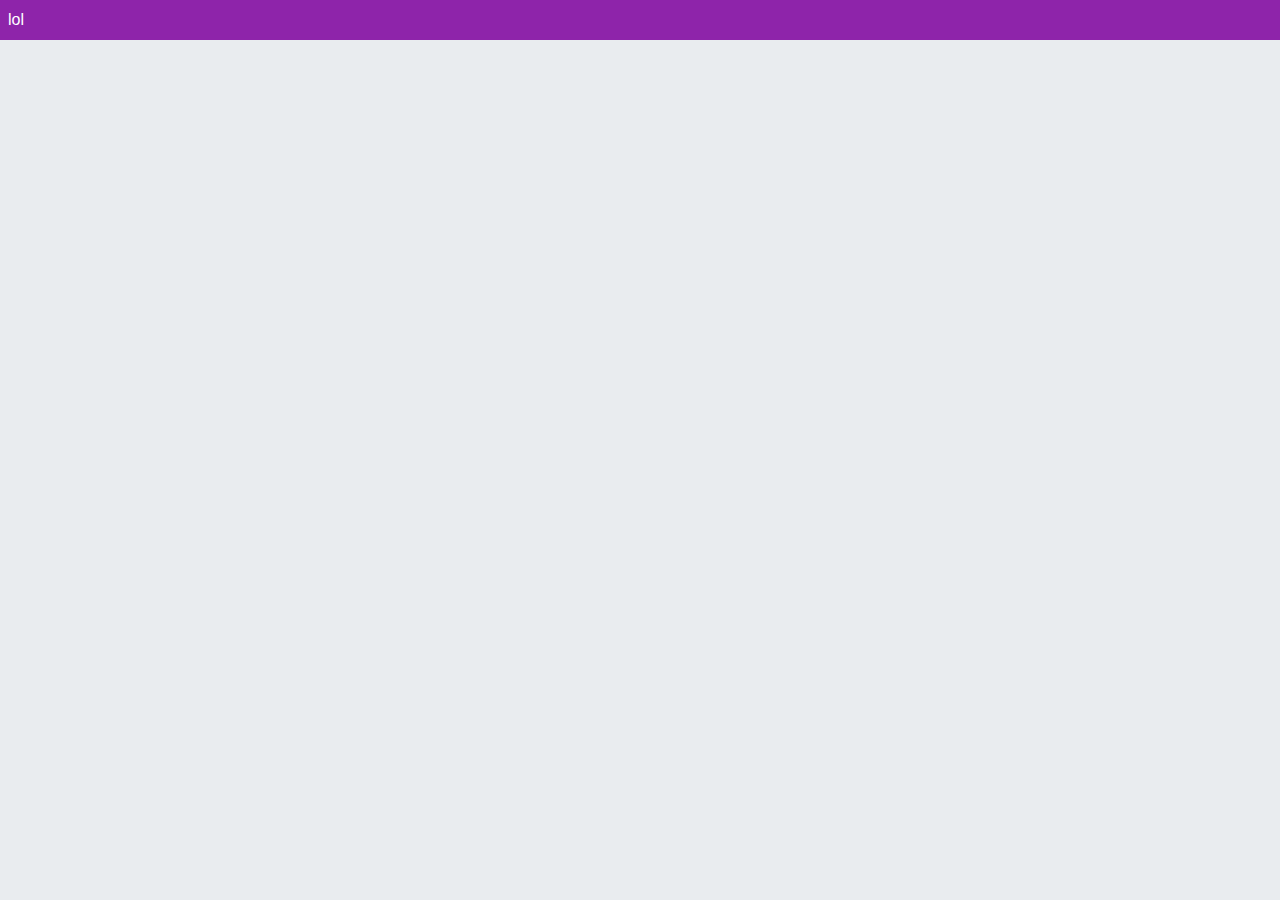
==== meeting-room-v2/index.html @ b3c7ad30 "awake api" ====
<!DOCTYPE html><head>
  <meta name="viewport" content="width=device-width, initial-scale=1">
  <meta name="theme-color" content="#8e24aa">
  <link rel="manifest" href="/assets/manifest.json">
  <link rel="apple-touch-icon" sizes="180x180" href="/assets/images/icon-192.png">
  <link rel="stylesheet" href="styles.css">

  <link href="https://stackpath.bootstrapcdn.com/bootstrap/4.3.1/css/bootstrap.min.css" rel="stylesheet" integrity="sha384-ggOyR0iXCbMQv3Xipma34MD+dH/1fQ784/j6cY/iJTQUOhcWr7x9JvoRxT2MZw1T" crossorigin="anonymous">
  <link rel="stylesheet" href="https://cdnjs.cloudflare.com/ajax/libs/font-awesome/5.10.2/css/all.css" integrity="sha256-piqEf7Ap7CMps8krDQsSOTZgF+MU/0MPyPW2enj5I40=" crossorigin="anonymous">

  <script src="https://cdnjs.cloudflare.com/ajax/libs/jquery/3.3.1/jquery.js"></script>
  <script src="//code.jquery.com/ui/1.12.1/jquery-ui.js"></script>
  <script src="https://apis.google.com/js/api.js"></script>

  <script type="text/javascript" src="lib/qrcode.js"></script>
  <script type="module" src="index.js"></script>
  <script src="scripts.js"></script>

  <title>Meeting Room</title>

</head>

<body class="app-bg">

  <div id="overlay-main" class="overlay" onclick="toggleMenu()"></div>

  <div id="toggle">
    <span class="dropdown-item-text mt-2">
      <i class="fas fa-cog"></i>
      Settings
    </span>

    <span class="dropdown-item-text mb-2">
      <i class="far fa-lightbulb"></i>
      <a href="#" onclick="keepAwake()"><strong>Keep awake</strong></a>
    </span>
    <div class="dropdown-divider"></div>

    <a class="dropdown-item" href="#" id="authorize_button" style="display: none;">
      <i class="fab fa-google"></i>
      Authorize
    </a>
    <a class="dropdown-item" href="#" id="signout_button" style="display: none;">
      <i class="fas fa-sign-out-alt"></i>
      Sign Out
    </a>
    <div class="dropdown-divider"></div>

    <span class="dropdown-item-text">
      <i class="fas fa-th-large"></i>
      Rooms
    </span>

    <rooms-menu id="roomsMenu"></rooms-menu>

  </div>

  <div class="container-fluid full-width">

    <div class="top-bar p-2 fake-link" onclick="toggleMenu()">
      <i class="fas fa-calendar-alt fa-3x"></i>
      <span id="awake">lol</span>
    </div>

    <div class="ml-1 mr-1">

      <!-- current event -->
      <current-event id="currentEvent"></current-event>

      <!-- events -->
      <div class="fixed-bottom m-2">
        <events-element id="events"></events-element>
      </div>
    </div>

  </div>

  <script>// register service worker
if ('serviceWorker' in navigator) {
  window.addEventListener('load', function () {
    navigator.serviceWorker.register('/meeting-room-v2/sw.js');
  });
}</script>

  <script>var CLIENT_ID = '205276725794-i5d0qsftbi64u3du6el9l1lt6gmdjc39.apps.googleusercontent.com';
var API_KEY = 'AIzaSyAKkhBrwtVPt6n1m4SIABXaXZ0zetUtTxQ';
var DISCOVERY_DOCS = ["https://www.googleapis.com/discovery/v1/apis/calendar/v3/rest"];
var SCOPES = "https://www.googleapis.com/auth/calendar";
var authorizeButton = document.getElementById('authorize_button');
var signoutButton = document.getElementById('signout_button');

function handleClientLoad() {
  gapi.load('client:auth2', initClient);
}

function initClient() {
  gapi.client.init({
    apiKey: API_KEY,
    clientId: CLIENT_ID,
    discoveryDocs: DISCOVERY_DOCS,
    scope: SCOPES
  }).then(function () {
    gapi.auth2.getAuthInstance().isSignedIn.listen(updateSigninStatus);
    updateSigninStatus(gapi.auth2.getAuthInstance().isSignedIn.get());
    authorizeButton.onclick = handleAuthClick;
    signoutButton.onclick = handleSignoutClick;
  }, function (error) {
    appendPre(JSON.stringify(error, null, 2));
  });
}

function updateSigninStatus(isSignedIn) {
  var roomsMenu = document.getElementById('roomsMenu');

  if (isSignedIn) {
    authorizeButton.style.display = 'none';
    signoutButton.style.display = 'block';
    roomsMenu.setAttribute('selectedRoom', 'SOUL');
    listUpcomingEvents({
      id: 'visma.com_sbg788eh8qlj1d5ipbvk0pghm8@group.calendar.google.com',
      name: 'SOUL'
    });
  } else {
    authorizeButton.style.display = 'block';
    signoutButton.style.display = 'none';
    roomsMenu.setAttribute('selectedRoom', '');
  }
}

function handleAuthClick() {
  gapi.auth2.getAuthInstance().signIn();
}

function handleSignoutClick() {
  gapi.auth2.getAuthInstance().signOut();
}

function listUpcomingEvents(room) {
  gapi.client.calendar.events.list({
    'calendarId': room.id,
    'timeMin': new Date().toISOString(),
    'showDeleted': false,
    'singleEvents': true,
    'maxResults': 5,
    'orderBy': 'startTime'
  }).then(function (response) {
    var events = response.result.items;

    if (events.length > 0) {
      for (var i = 0; i < events.length; i++) {
        var event = events[i];
        var start = event.start.dateTime;
        var end = event.end.dateTime;

        if (!start) {
          start = event.start.date;
        }

        if (!end) {
          end = event.end.date;
        }

        events[i].start = start;
        events[i].end = end;
      }
    }

    var eventsElement = document.getElementById('events');
    eventsElement.setAttribute("events", JSON.stringify(events));
    var currentEvent = document.getElementById('currentEvent');
    currentEvent.setAttribute("room", JSON.stringify(room));
    currentEvent.setAttribute("events", JSON.stringify(events));
    document.querySelector('current-event').checkIsFree(response.result.items);
  });
}</script>

  <script async="" defer="" src="https://apis.google.com/js/api.js" onload="this.onload=function(){};handleClientLoad()" onreadystatechange="if (this.readyState === 'complete') this.onload()">
  </script>




</body>
---- meeting-room-v2/styles.css ----
#toggle {
  width: 350px;
  height: 100%;
  background: #ffffff;
  display: none;
  z-index: 1050;
  float: left;
  position: fixed;
}

.overlay {
  display: none;
  height: 100%;
  width: 100%;
  position: fixed; /* Stay in place */
  z-index: 1040; /* Sit on top */
  left: 0;
  top: 0;
  background-color: rgb(0,0,0); /* Black fallback color */
  background-color: rgba(0,0,0, 0.3); /* Black w/opacity */
  overflow-x: hidden; /* Disable horizontal scroll */
}

.app-bg {
  background-color: #e9ecef;
}

.container-fluid.full-width {
  padding-left: 0;
  padding-right: 0;
  overflow-x: hidden;
}

.wrapper {
  margin: 0 10px 0 10px;
}

.top-bar {
  background-color: #8e24aa;
  color: #ffffff;
}

.fake-link {
  cursor: pointer;
}
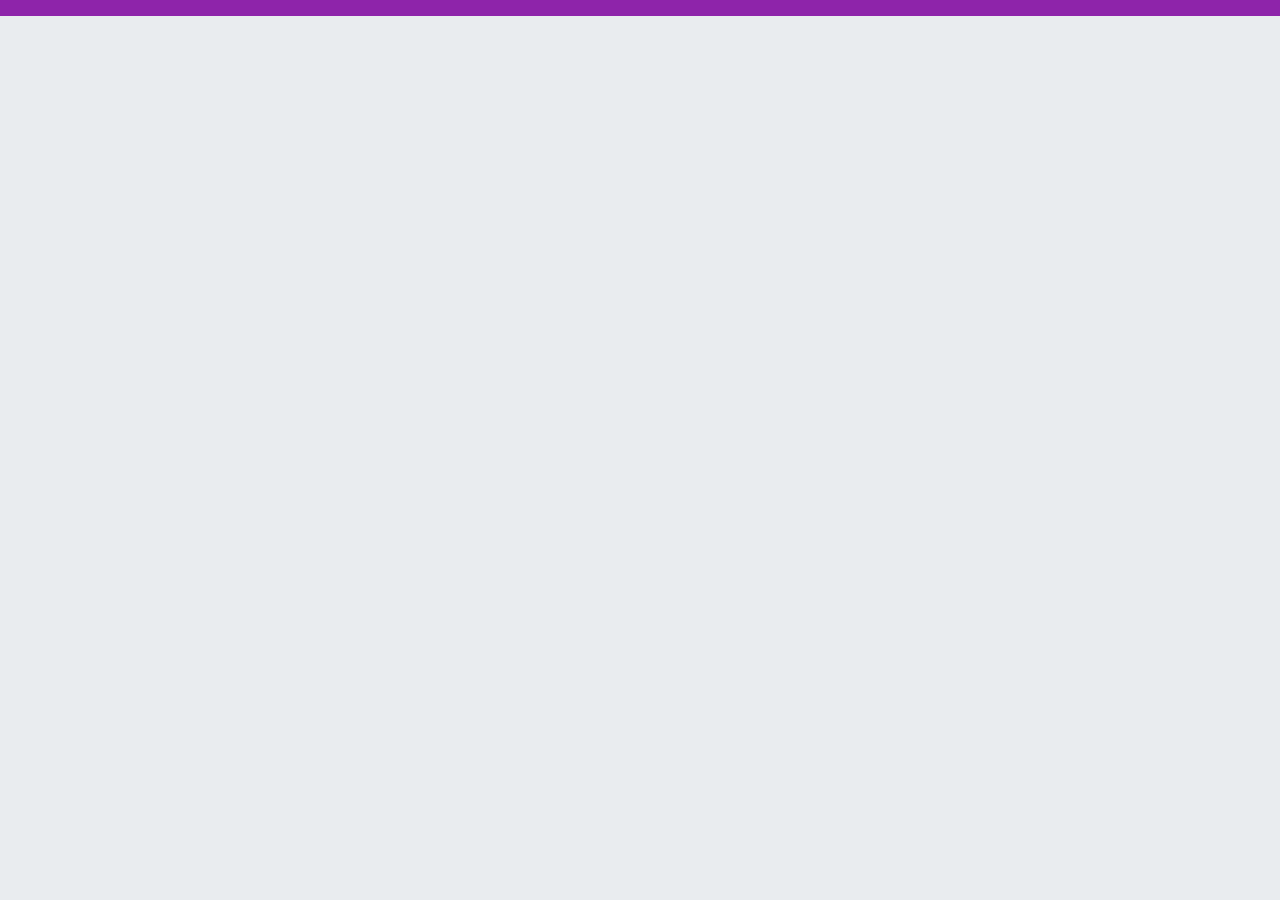
==== commit 4edf842f: "manifest.json" ====
--- a/meeting-room-v2/index.html
+++ b/meeting-room-v2/index.html
@@ -1,8 +1,8 @@
 <!DOCTYPE html><head>
   <meta name="viewport" content="width=device-width, initial-scale=1">
   <meta name="theme-color" content="#8e24aa">
-  <link rel="manifest" href="/assets/manifest.json">
-  <link rel="apple-touch-icon" sizes="180x180" href="/assets/images/icon-192.png">
+  <link rel="manifest" href="assets/manifest.json">
+  <link rel="apple-touch-icon" sizes="180x180" href="assets/images/icon-192.png">
   <link rel="stylesheet" href="styles.css">
 
   <link href="https://stackpath.bootstrapcdn.com/bootstrap/4.3.1/css/bootstrap.min.css" rel="stylesheet" integrity="sha384-ggOyR0iXCbMQv3Xipma34MD+dH/1fQ784/j6cY/iJTQUOhcWr7x9JvoRxT2MZw1T" crossorigin="anonymous">
@@ -25,14 +25,9 @@
   <div id="overlay-main" class="overlay" onclick="toggleMenu()"></div>
 
   <div id="toggle">
-    <span class="dropdown-item-text mt-2">
+    <span class="dropdown-item-text mt-2 mb-2">
       <i class="fas fa-cog"></i>
       Settings
-    </span>
-
-    <span class="dropdown-item-text mb-2">
-      <i class="far fa-lightbulb"></i>
-      <a href="#" onclick="keepAwake()"><strong>Keep awake</strong></a>
     </span>
     <div class="dropdown-divider"></div>
 
@@ -59,7 +54,6 @@
 
     <div class="top-bar p-2 fake-link" onclick="toggleMenu()">
       <i class="fas fa-calendar-alt fa-3x"></i>
-      <span id="awake">lol</span>
     </div>
 
     <div class="ml-1 mr-1">
